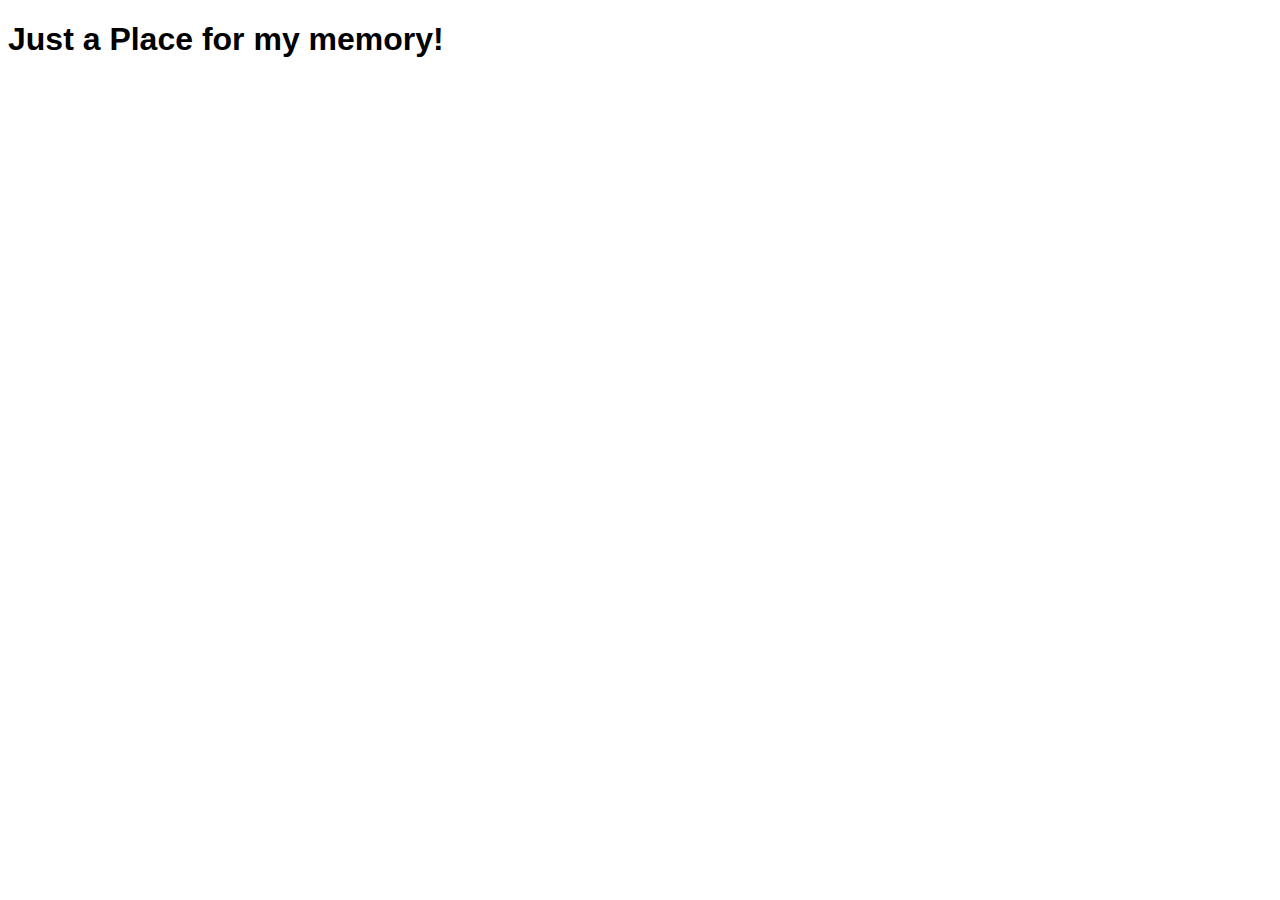
==== MyCode/index.html @ c8115cba "added a revision code folder" ====
<!DOCTYPE html>
<html lang="en">
  <head>
    <meta charset="UTF-8" />
    <meta http-equiv="X-UA-Compatible" content="IE=edge" />
    <meta name="viewport" content="width=device-width, initial-scale=1.0" />
    <title>Document</title>
    <style>
      body {
        font-family: 'Franklin Gothic Medium', 'Arial Narrow', Arial, sans-serif;
      }
    </style>
  </head>
  <body>
    <h1>Just a Place for my memory!</h1>
    <script src="script.js"></script>
  </body>
</html>
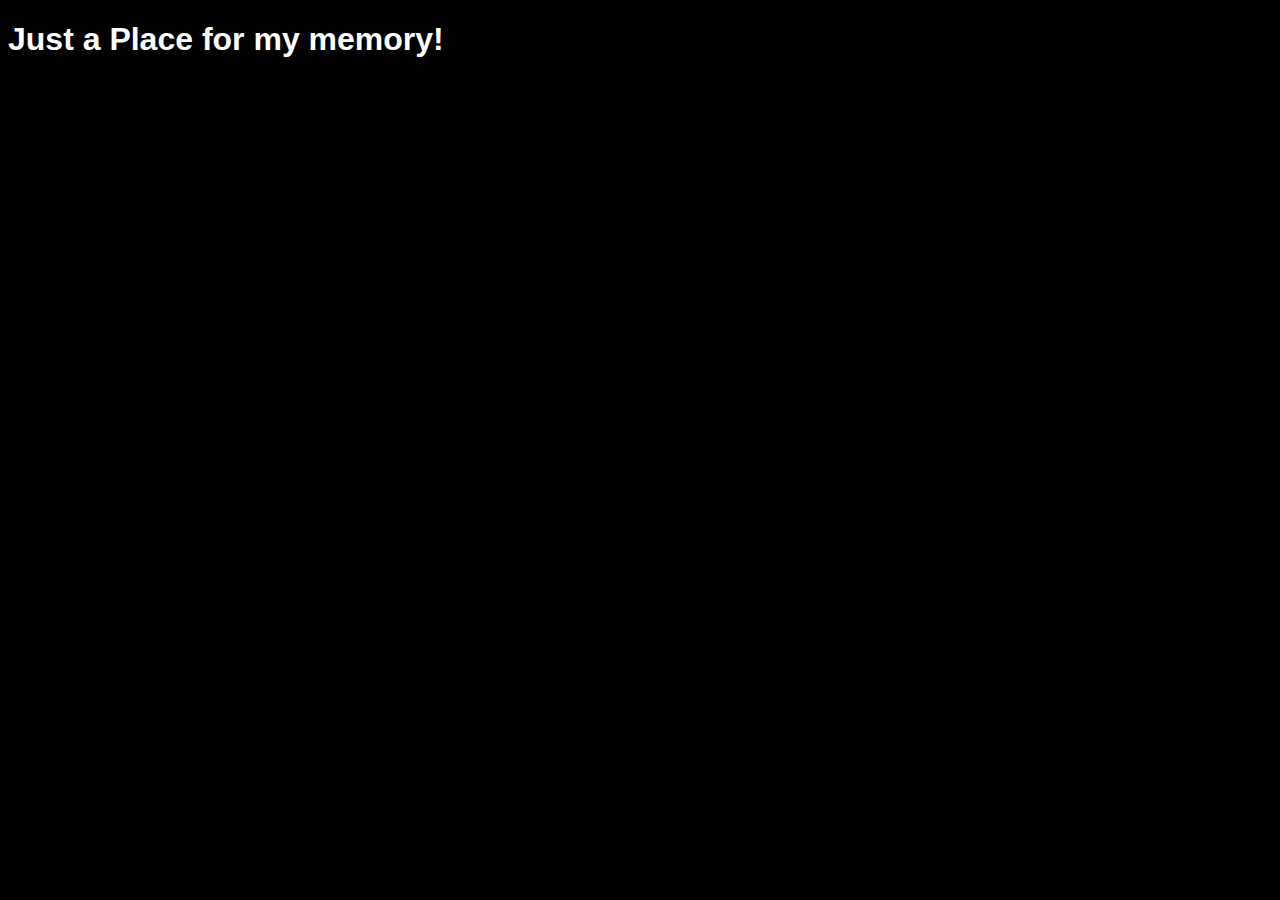
==== commit fe853662: "added coding challenge - 11 - Section 07" ====
--- a/MyCode/index.html
+++ b/MyCode/index.html
@@ -8,6 +8,8 @@
     <style>
       body {
         font-family: 'Franklin Gothic Medium', 'Arial Narrow', Arial, sans-serif;
+        background-color: black;
+        color: #fff;
       }
     </style>
   </head>
